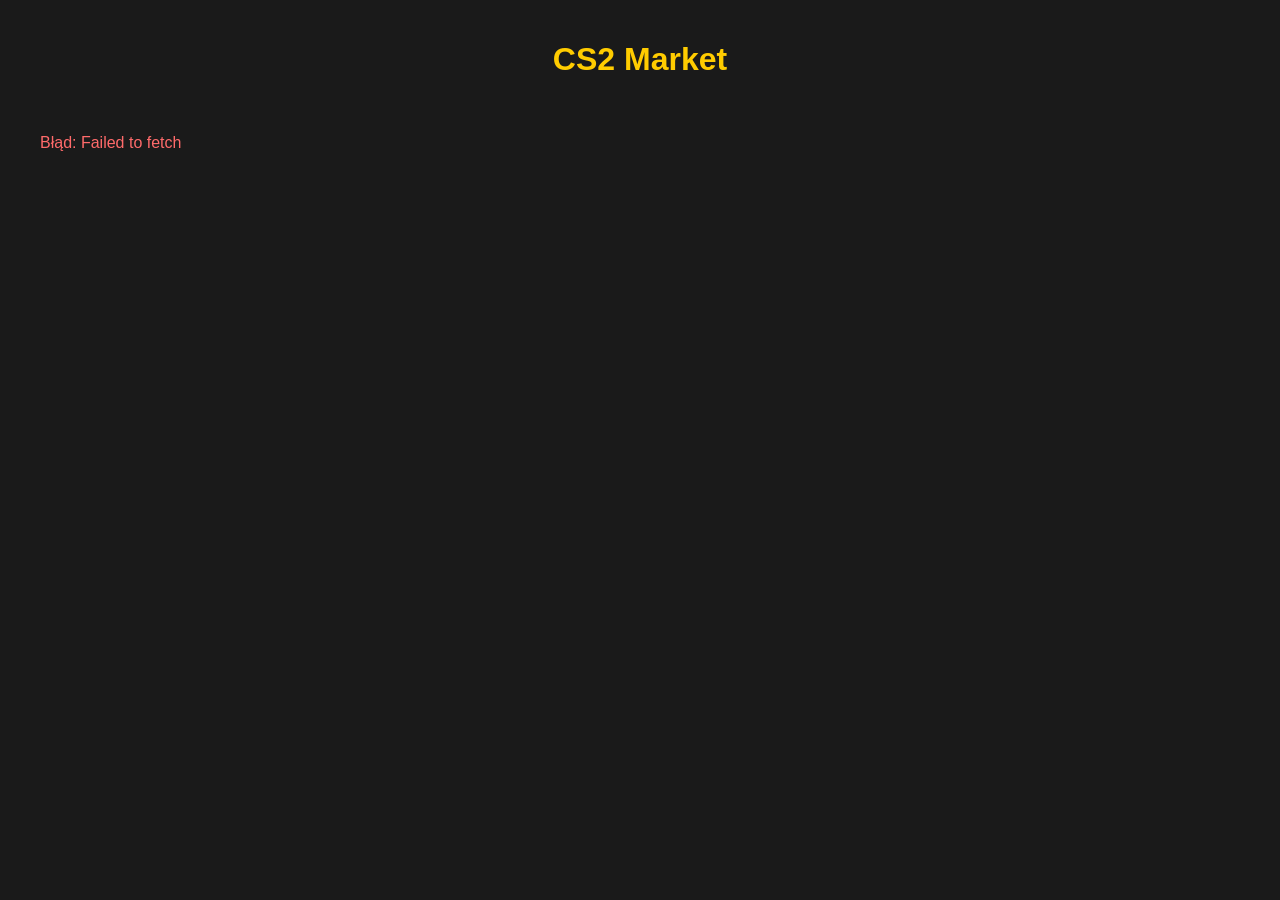
==== frontend/index.html @ ce95c4e5 "Modyfikacja 14.11" ====
<!DOCTYPE html>
<html lang="pl">
<head>
    <meta charset="UTF-8">
    <meta name="viewport" content="width=device-width, initial-scale=1.0">
    <title>CS2 Market</title>
    <link rel="stylesheet" href="style.css">
</head>
<body>
    <h1>CS2 Market</h1>
    
    <div id="items">
        Ładowanie skinów...
    </div>

    <script src="script.js"></script>
</body>
</html>
---- frontend/style.css ----
body {
    font-family: Arial, sans-serif;
    background-color: #1a1a1a;
    color: #ffffff;
    margin: 0;
    padding: 20px;
}

h1 {
    text-align: center;
    margin-bottom: 40px;
    color: #ffcc00;
}

#items {
    display: grid;
    grid-template-columns: repeat(auto-fill, minmax(250px, 1fr));
    gap: 20px;
    max-width: 1200px;
    margin: 0 auto;
}

.item-card {
    background-color: #2d2d2d;
    border-radius: 12px;
    padding: 20px;
    border: 1px solid #444;
    transition: transform 0.2s, border-color 0.2s;
}

.item-card:hover {
    transform: translateY(-5px);
    border-color: #ffcc00;
}

.item-card h3 {
    margin: 0 0 10px 0;
    color: #ffcc00;
    font-size: 1.1em;
}

.rarity {
    color: #aaaaaa;
    font-size: 0.9em;
    margin: 5px 0;
}

.price {
    font-size: 1.3em;
    font-weight: bold;
    color: #4caf50;
    margin-top: 15px;
}
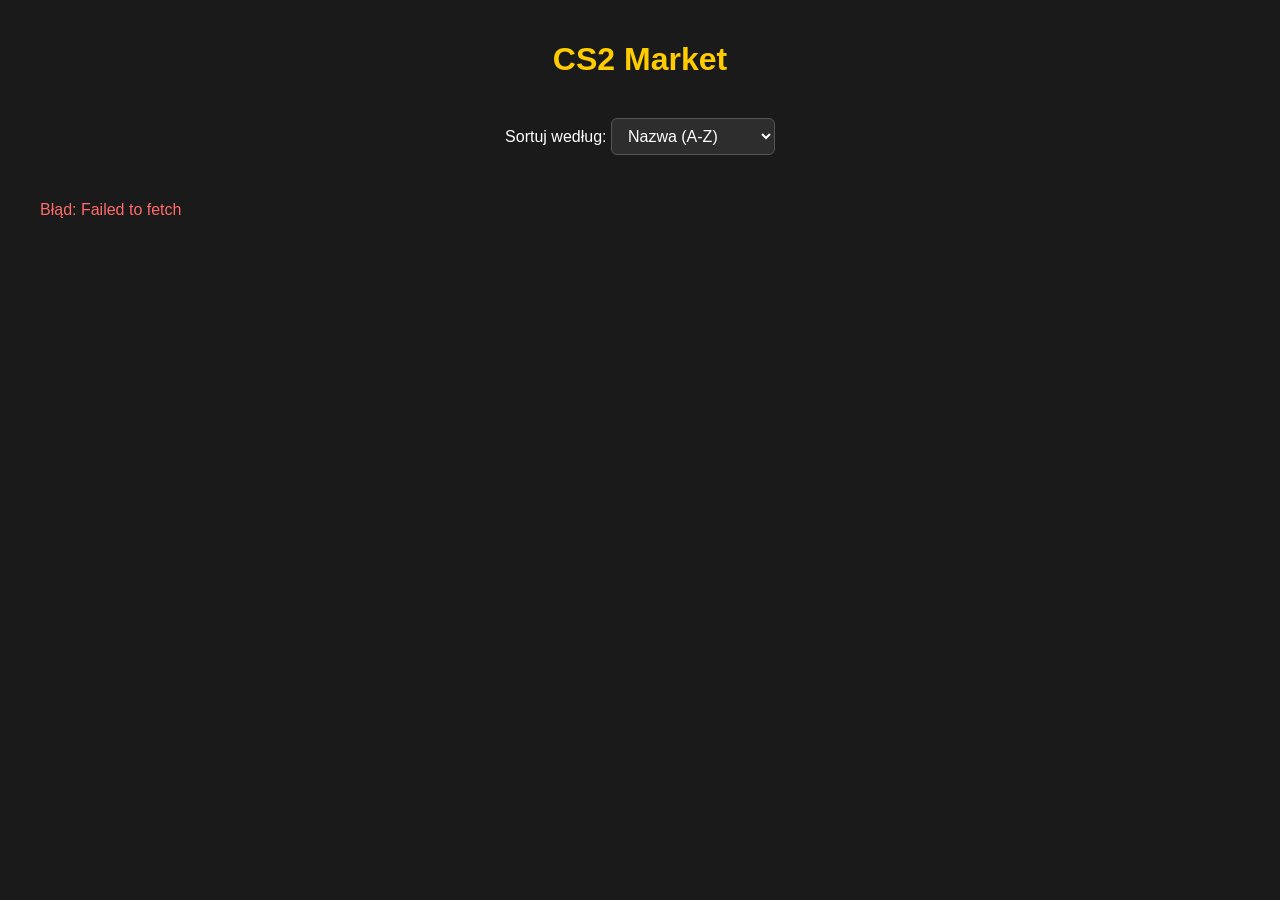
==== commit a926945b: "Modyfikacja 15.11" ====
--- a/frontend/index.html
+++ b/frontend/index.html
@@ -8,7 +8,17 @@
 </head>
 <body>
     <h1>CS2 Market</h1>
-    
+
+    <div class="controls">
+        <label for="sort">Sortuj według:</label>
+        <select id="sort">
+            <option value="name-asc">Nazwa (A-Z)</option>
+            <option value="name-desc">Nazwa (Z-A)</option>
+            <option value="price-asc">Cena (rosnąco)</option>
+            <option value="price-desc">Cena (malejąco)</option>
+        </select>
+    </div>
+
     <div id="items">
         Ładowanie skinów...
     </div>
--- a/frontend/style.css
+++ b/frontend/style.css
@@ -50,4 +50,17 @@
     font-weight: bold;
     color: #4caf50;
     margin-top: 15px;
+}
+.controls {
+    text-align: center;
+    margin-bottom: 30px;
+}
+
+.controls select {
+    padding: 8px 12px;
+    font-size: 1em;
+    border-radius: 6px;
+    border: 1px solid #555;
+    background-color: #2d2d2d;
+    color: white;
 }
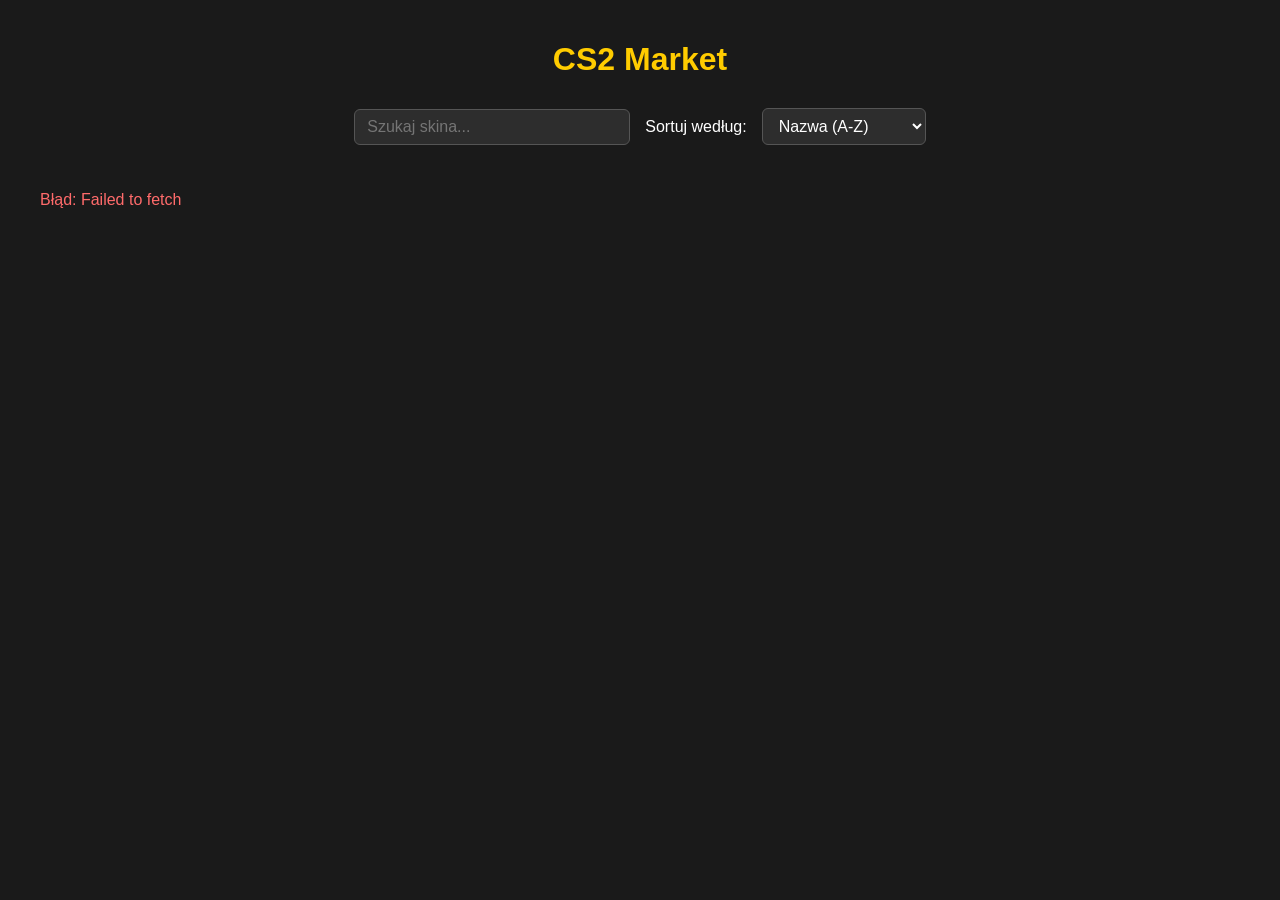
==== commit fb4caf13: "Modyfikacja 15.11" ====
--- a/frontend/index.html
+++ b/frontend/index.html
@@ -10,13 +10,14 @@
     <h1>CS2 Market</h1>
 
     <div class="controls">
-        <label for="sort">Sortuj według:</label>
-        <select id="sort">
-            <option value="name-asc">Nazwa (A-Z)</option>
-            <option value="name-desc">Nazwa (Z-A)</option>
-            <option value="price-asc">Cena (rosnąco)</option>
-            <option value="price-desc">Cena (malejąco)</option>
-        </select>
+    <input type="text" id="search" placeholder="Szukaj skina...">
+    <label for="sort">Sortuj według:</label>
+    <select id="sort">
+        <option value="name-asc">Nazwa (A-Z)</option>
+        <option value="name-desc">Nazwa (Z-A)</option>
+        <option value="price-asc">Cena (rosnąco)</option>
+        <option value="price-desc">Cena (malejąco)</option>
+    </select>
     </div>
 
     <div id="items">
--- a/frontend/style.css
+++ b/frontend/style.css
@@ -5,13 +5,36 @@
     margin: 0;
     padding: 20px;
 }
-
 h1 {
     text-align: center;
-    margin-bottom: 40px;
+    margin-bottom: 30px;
     color: #ffcc00;
 }
-
+.controls {
+    display: flex;
+    justify-content: center;
+    align-items: center;
+    gap: 15px;
+    margin-bottom: 30px;
+    flex-wrap: wrap;
+}
+.controls input {
+    padding: 8px 12px;
+    font-size: 1em;
+    border-radius: 6px;
+    border: 1px solid #555;
+    background-color: #2d2d2d;
+    color: white;
+    width: 250px;
+}
+.controls select {
+    padding: 8px 12px;
+    font-size: 1em;
+    border-radius: 6px;
+    border: 1px solid #555;
+    background-color: #2d2d2d;
+    color: white;
+}
 #items {
     display: grid;
     grid-template-columns: repeat(auto-fill, minmax(250px, 1fr));
@@ -19,7 +42,6 @@
     max-width: 1200px;
     margin: 0 auto;
 }
-
 .item-card {
     background-color: #2d2d2d;
     border-radius: 12px;
@@ -27,40 +49,23 @@
     border: 1px solid #444;
     transition: transform 0.2s, border-color 0.2s;
 }
-
 .item-card:hover {
     transform: translateY(-5px);
     border-color: #ffcc00;
 }
-
 .item-card h3 {
     margin: 0 0 10px 0;
     color: #ffcc00;
     font-size: 1.1em;
 }
-
 .rarity {
     color: #aaaaaa;
     font-size: 0.9em;
     margin: 5px 0;
 }
-
 .price {
     font-size: 1.3em;
     font-weight: bold;
     color: #4caf50;
     margin-top: 15px;
-}
-.controls {
-    text-align: center;
-    margin-bottom: 30px;
-}
-
-.controls select {
-    padding: 8px 12px;
-    font-size: 1em;
-    border-radius: 6px;
-    border: 1px solid #555;
-    background-color: #2d2d2d;
-    color: white;
 }
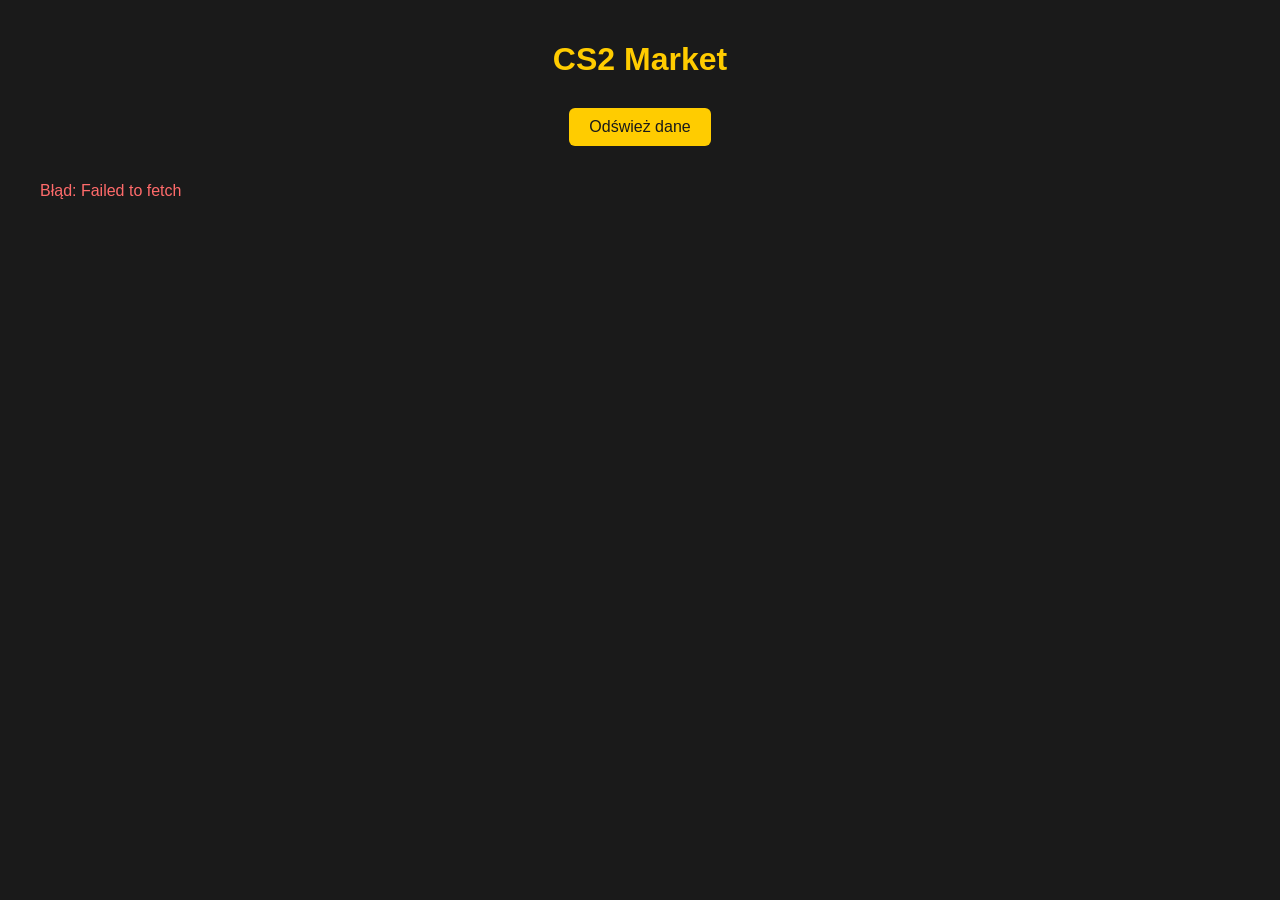
==== commit c21fd025: "Dodanie cache, losowego sortowania, przycisku odświeżania i poprawki frontendu" ====
--- a/frontend/index.html
+++ b/frontend/index.html
@@ -9,7 +9,8 @@
 <body>
     <h1>CS2 Market</h1>
 
-    <div class="controls">
+<!-- Filtrowanie przedmiotów w frontend (bedzie realizowane w backend) -->
+    <!-- <div class="controls">
     <input type="text" id="search" placeholder="Szukaj skina...">
     <label for="sort">Sortuj według:</label>
     <select id="sort">
@@ -18,8 +19,12 @@
         <option value="price-asc">Cena (rosnąco)</option>
         <option value="price-desc">Cena (malejąco)</option>
     </select>
+    </div> -->
+
+    <div style="text-align: center; margin-bottom: 20px;">
+        <button id="refresh-btn">Odśwież dane</button>
     </div>
-
+    
     <div id="items">
         Ładowanie skinów...
     </div>
--- a/frontend/style.css
+++ b/frontend/style.css
@@ -10,30 +10,17 @@
     margin-bottom: 30px;
     color: #ffcc00;
 }
-.controls {
-    display: flex;
-    justify-content: center;
-    align-items: center;
-    gap: 15px;
-    margin-bottom: 30px;
-    flex-wrap: wrap;
+#refresh-btn {
+    padding: 10px 20px;
+    font-size: 1em;
+    background-color: #ffcc00;
+    color: #1a1a1a;
+    border: none;
+    border-radius: 6px;
+    cursor: pointer;
 }
-.controls input {
-    padding: 8px 12px;
-    font-size: 1em;
-    border-radius: 6px;
-    border: 1px solid #555;
-    background-color: #2d2d2d;
-    color: white;
-    width: 250px;
-}
-.controls select {
-    padding: 8px 12px;
-    font-size: 1em;
-    border-radius: 6px;
-    border: 1px solid #555;
-    background-color: #2d2d2d;
-    color: white;
+#refresh-btn:hover {
+    background-color: #e6b800;
 }
 #items {
     display: grid;
@@ -68,4 +55,23 @@
     font-weight: bold;
     color: #4caf50;
     margin-top: 15px;
+}
+.back-link {
+    display: inline-block;
+    margin-bottom: 20px;
+    color: #ffcc00;
+    text-decoration: none;
+}
+.card-link {
+    text-decoration: none;
+    color: inherit;
+    display: block;
+}
+.item-detail-card {
+    max-width: 600px;
+    margin: 0 auto;
+    background-color: #2d2d2d;
+    padding: 30px;
+    border-radius: 12px;
+    border: 1px solid #444;
 }
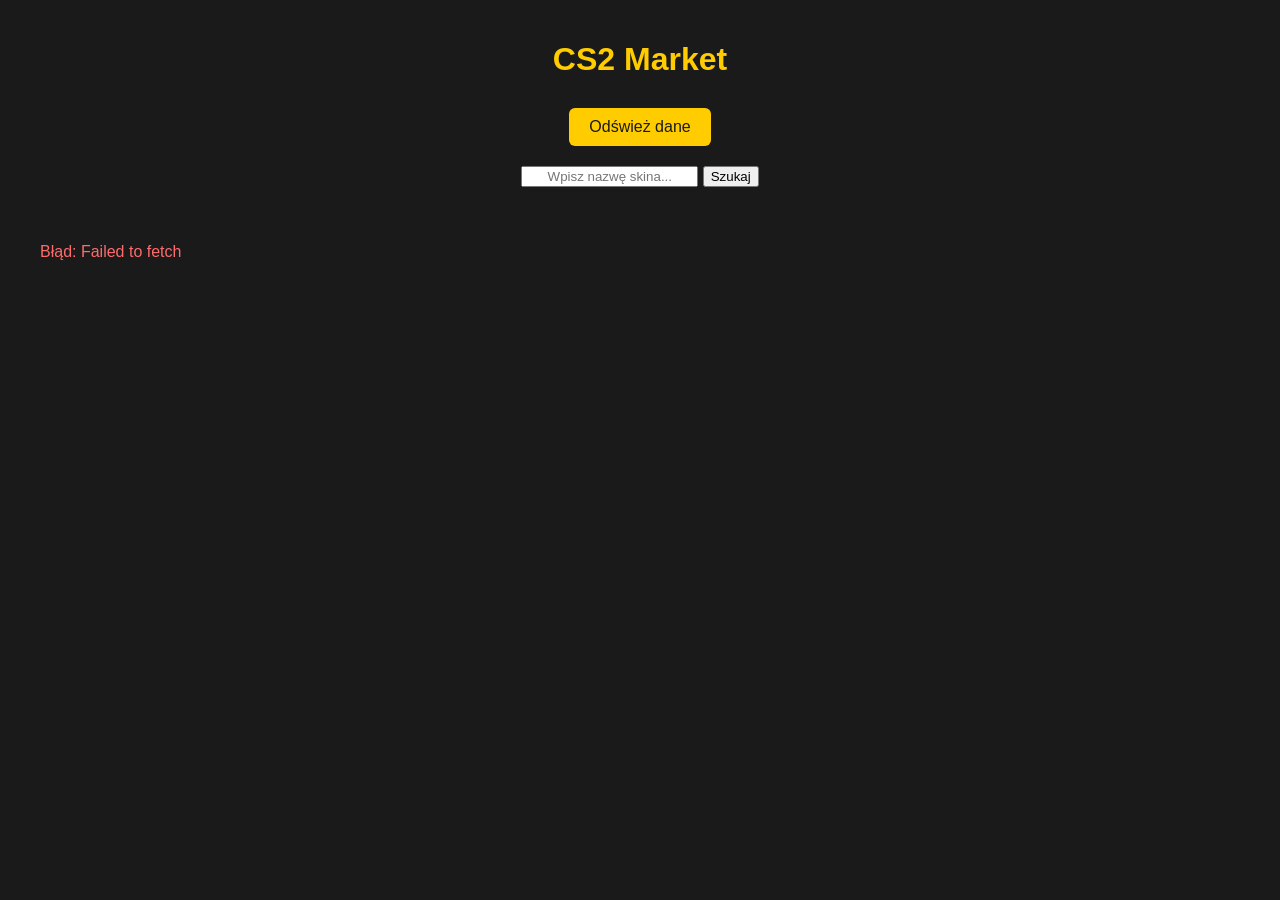
==== commit 155f9c14: "Dodanie wyszukiwania skinow po nazwie" ====
--- a/frontend/index.html
+++ b/frontend/index.html
@@ -21,8 +21,14 @@
     </select>
     </div> -->
 
-    <div style="text-align: center; margin-bottom: 20px;">
+    <div id="refresh-button">
         <button id="refresh-btn">Odśwież dane</button>
+    </div>
+
+    <div id="search-container">
+        <input type="text" id="item-search" placeholder="Wpisz nazwę skina..." autocomplete="off">
+        <button id="search-btn">Szukaj</button>
+        <div id="suggestions"></div>
     </div>
     
     <div id="items">
--- a/frontend/style.css
+++ b/frontend/style.css
@@ -74,4 +74,42 @@
     padding: 30px;
     border-radius: 12px;
     border: 1px solid #444;
+}
+.item-image {
+    width: 100%;
+    height: 140px;
+    object-fit: contain;
+    background-color: #1a1a1a;
+    border-radius: 8px;
+    margin-bottom: 10px;
+}
+.item-detail-image {
+    width: 100%;
+    max-width: 350px;
+    height: auto;
+    display: block;
+    margin: 0 auto 20px auto;
+}
+#search-container {
+    text-align: center;
+    margin-bottom: 20px;
+    position: relative;
+}
+#item-search {
+    text-align: center;
+    margin-bottom: 20px;
+    position: relative;
+}
+#suggestions {
+    position: absolute;
+    background: #2a2a2a;
+    width: 300px;
+    margin: 0 auto;
+    left: 0;
+    right: 0;
+    z-index: 10;
+}
+#refresh-button {
+    text-align: center;
+    margin-bottom: 20px;
 }
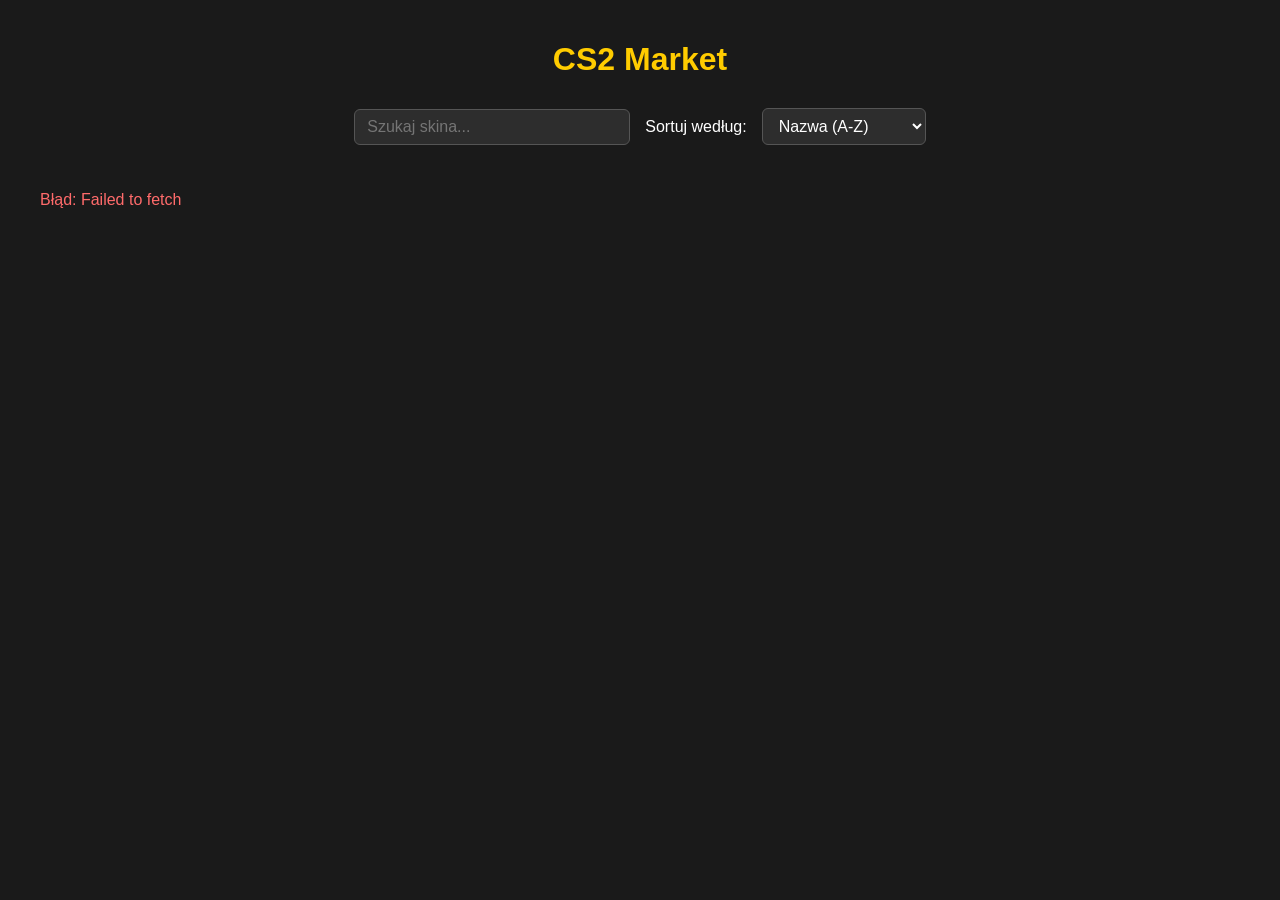
==== commit 60c47cb1: "Revert "Test"" ====
--- a/frontend/index.html
+++ b/frontend/index.html
@@ -9,8 +9,7 @@
 <body>
     <h1>CS2 Market</h1>
 
-<!-- Filtrowanie przedmiotów w frontend (bedzie realizowane w backend) -->
-    <!-- <div class="controls">
+    <div class="controls">
     <input type="text" id="search" placeholder="Szukaj skina...">
     <label for="sort">Sortuj według:</label>
     <select id="sort">
@@ -19,18 +18,8 @@
         <option value="price-asc">Cena (rosnąco)</option>
         <option value="price-desc">Cena (malejąco)</option>
     </select>
-    </div> -->
-
-    <div id="refresh-button">
-        <button id="refresh-btn">Odśwież dane</button>
     </div>
 
-    <div id="search-container">
-        <input type="text" id="item-search" placeholder="Wpisz nazwę skina..." autocomplete="off">
-        <button id="search-btn">Szukaj</button>
-        <div id="suggestions"></div>
-    </div>
-    
     <div id="items">
         Ładowanie skinów...
     </div>
--- a/frontend/style.css
+++ b/frontend/style.css
@@ -10,17 +10,30 @@
     margin-bottom: 30px;
     color: #ffcc00;
 }
-#refresh-btn {
-    padding: 10px 20px;
+.controls {
+    display: flex;
+    justify-content: center;
+    align-items: center;
+    gap: 15px;
+    margin-bottom: 30px;
+    flex-wrap: wrap;
+}
+.controls input {
+    padding: 8px 12px;
     font-size: 1em;
-    background-color: #ffcc00;
-    color: #1a1a1a;
-    border: none;
     border-radius: 6px;
-    cursor: pointer;
+    border: 1px solid #555;
+    background-color: #2d2d2d;
+    color: white;
+    width: 250px;
 }
-#refresh-btn:hover {
-    background-color: #e6b800;
+.controls select {
+    padding: 8px 12px;
+    font-size: 1em;
+    border-radius: 6px;
+    border: 1px solid #555;
+    background-color: #2d2d2d;
+    color: white;
 }
 #items {
     display: grid;
@@ -62,11 +75,13 @@
     color: #ffcc00;
     text-decoration: none;
 }
+
 .card-link {
     text-decoration: none;
     color: inherit;
     display: block;
 }
+
 .item-detail-card {
     max-width: 600px;
     margin: 0 auto;
@@ -74,42 +89,4 @@
     padding: 30px;
     border-radius: 12px;
     border: 1px solid #444;
-}
-.item-image {
-    width: 100%;
-    height: 140px;
-    object-fit: contain;
-    background-color: #1a1a1a;
-    border-radius: 8px;
-    margin-bottom: 10px;
-}
-.item-detail-image {
-    width: 100%;
-    max-width: 350px;
-    height: auto;
-    display: block;
-    margin: 0 auto 20px auto;
-}
-#search-container {
-    text-align: center;
-    margin-bottom: 20px;
-    position: relative;
-}
-#item-search {
-    text-align: center;
-    margin-bottom: 20px;
-    position: relative;
-}
-#suggestions {
-    position: absolute;
-    background: #2a2a2a;
-    width: 300px;
-    margin: 0 auto;
-    left: 0;
-    right: 0;
-    z-index: 10;
-}
-#refresh-button {
-    text-align: center;
-    margin-bottom: 20px;
 }
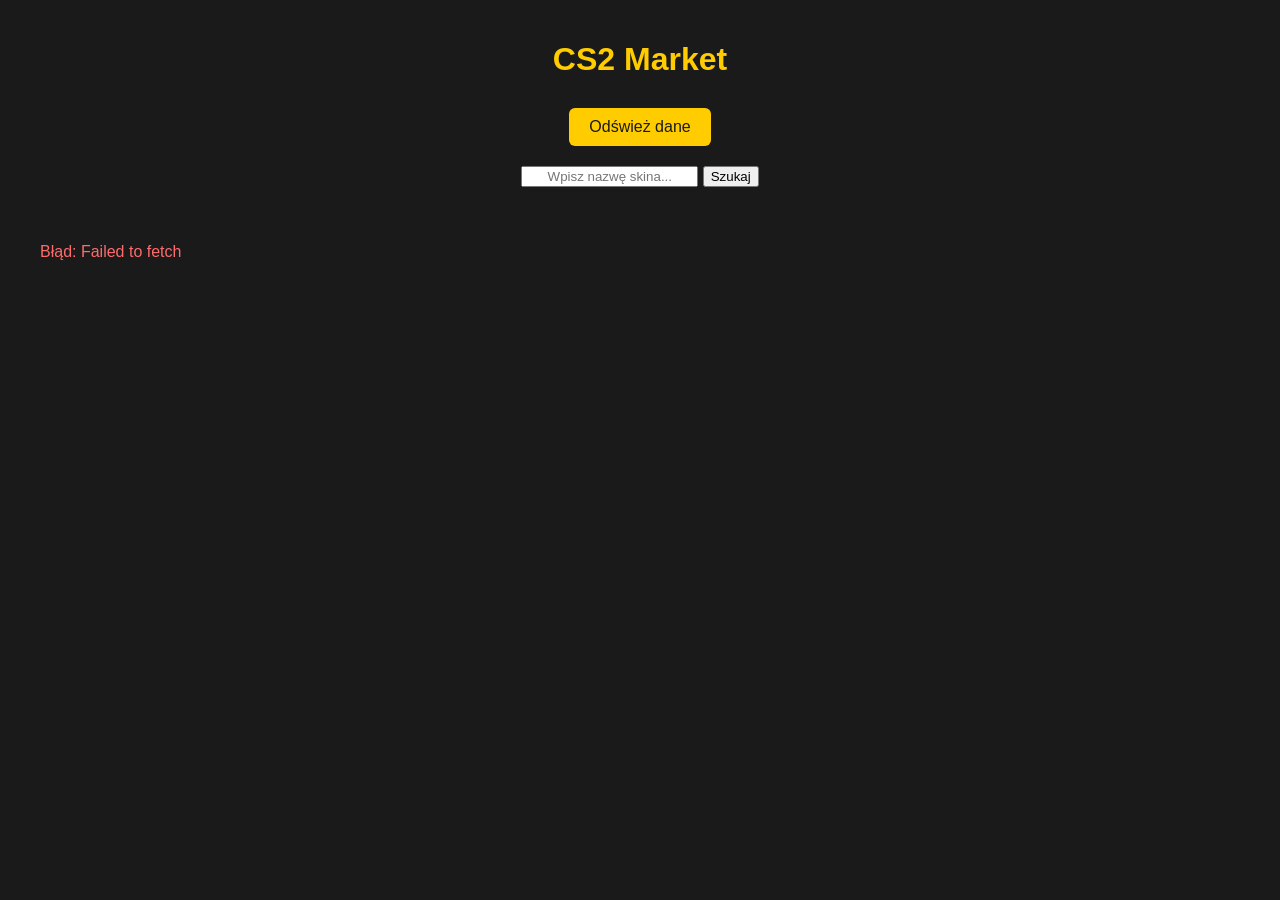
==== commit d4a134fa: "Merge pull request #4 from krzysiekgogul-debug/test Test connected with main" ====
--- a/frontend/index.html
+++ b/frontend/index.html
@@ -9,7 +9,8 @@
 <body>
     <h1>CS2 Market</h1>
 
-    <div class="controls">
+<!-- Filtrowanie przedmiotów w frontend (bedzie realizowane w backend) -->
+    <!-- <div class="controls">
     <input type="text" id="search" placeholder="Szukaj skina...">
     <label for="sort">Sortuj według:</label>
     <select id="sort">
@@ -18,8 +19,18 @@
         <option value="price-asc">Cena (rosnąco)</option>
         <option value="price-desc">Cena (malejąco)</option>
     </select>
+    </div> -->
+
+    <div id="refresh-button">
+        <button id="refresh-btn">Odśwież dane</button>
     </div>
 
+    <div id="search-container">
+        <input type="text" id="item-search" placeholder="Wpisz nazwę skina..." autocomplete="off">
+        <button id="search-btn">Szukaj</button>
+        <div id="suggestions"></div>
+    </div>
+    
     <div id="items">
         Ładowanie skinów...
     </div>
--- a/frontend/style.css
+++ b/frontend/style.css
@@ -10,30 +10,17 @@
     margin-bottom: 30px;
     color: #ffcc00;
 }
-.controls {
-    display: flex;
-    justify-content: center;
-    align-items: center;
-    gap: 15px;
-    margin-bottom: 30px;
-    flex-wrap: wrap;
+#refresh-btn {
+    padding: 10px 20px;
+    font-size: 1em;
+    background-color: #ffcc00;
+    color: #1a1a1a;
+    border: none;
+    border-radius: 6px;
+    cursor: pointer;
 }
-.controls input {
-    padding: 8px 12px;
-    font-size: 1em;
-    border-radius: 6px;
-    border: 1px solid #555;
-    background-color: #2d2d2d;
-    color: white;
-    width: 250px;
-}
-.controls select {
-    padding: 8px 12px;
-    font-size: 1em;
-    border-radius: 6px;
-    border: 1px solid #555;
-    background-color: #2d2d2d;
-    color: white;
+#refresh-btn:hover {
+    background-color: #e6b800;
 }
 #items {
     display: grid;
@@ -75,13 +62,11 @@
     color: #ffcc00;
     text-decoration: none;
 }
-
 .card-link {
     text-decoration: none;
     color: inherit;
     display: block;
 }
-
 .item-detail-card {
     max-width: 600px;
     margin: 0 auto;
@@ -89,4 +74,42 @@
     padding: 30px;
     border-radius: 12px;
     border: 1px solid #444;
+}
+.item-image {
+    width: 100%;
+    height: 140px;
+    object-fit: contain;
+    background-color: #1a1a1a;
+    border-radius: 8px;
+    margin-bottom: 10px;
+}
+.item-detail-image {
+    width: 100%;
+    max-width: 350px;
+    height: auto;
+    display: block;
+    margin: 0 auto 20px auto;
+}
+#search-container {
+    text-align: center;
+    margin-bottom: 20px;
+    position: relative;
+}
+#item-search {
+    text-align: center;
+    margin-bottom: 20px;
+    position: relative;
+}
+#suggestions {
+    position: absolute;
+    background: #2a2a2a;
+    width: 300px;
+    margin: 0 auto;
+    left: 0;
+    right: 0;
+    z-index: 10;
+}
+#refresh-button {
+    text-align: center;
+    margin-bottom: 20px;
 }
